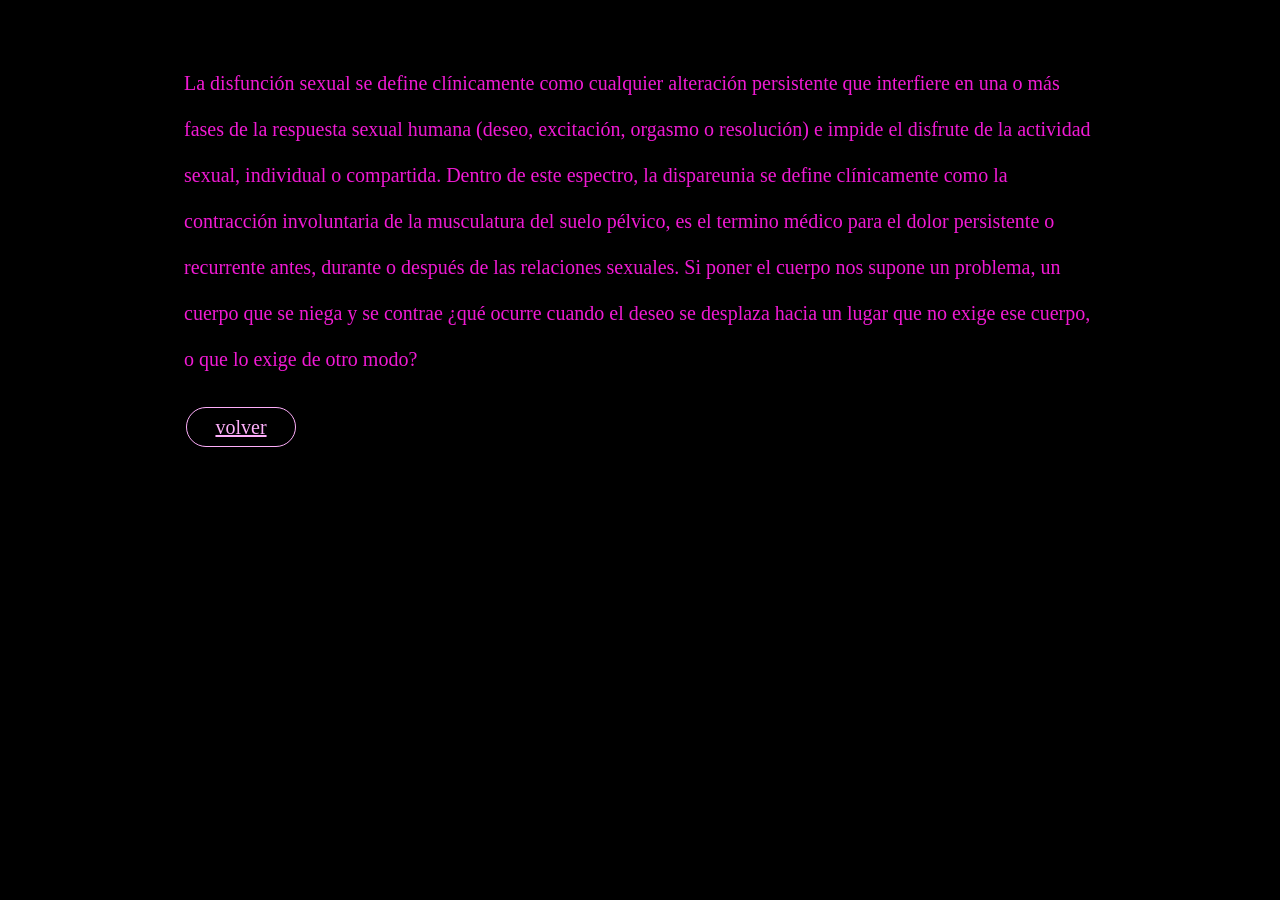
==== about.html @ 14fea63f "Add files via upload" ====
<!DOCTYPE html>
<html lang="es">
<head>
<meta charset="UTF-8">
<title>Sobre</title>
<link rel="stylesheet" href="styles.css">
</head>
<body class="home">
    <p>La disfunción sexual se define clínicamente como cualquier alteración persistente que interfiere en una o más fases de la respuesta sexual humana (deseo, excitación, orgasmo o resolución) e impide el disfrute de la actividad sexual, individual o compartida. Dentro de este espectro, la dispareunia se define clínicamente como la contracción involuntaria de la musculatura del suelo pélvico, es el termino médico para el dolor persistente o recurrente antes, durante o después de las relaciones sexuales. Si poner el cuerpo nos supone un problema, un cuerpo que se niega y se contrae ¿qué ocurre cuando el deseo se desplaza hacia un lugar que no exige ese cuerpo, o que lo exige de otro modo? </p>
    <a class="enter" href="home.html">volver</a>
  </div>
  </body>
  </html>
---- styles.css ----
@font-face {
  font-family: bodyFont;
  src: url(Fonts/cairopixel/Cairopixel.ttf);
}

@font-face {
  font-family: homeFont;
  src: url(Fonts/cavalhatriz/Cavalhatriz.ttf);
}

* {
  box-sizing: border-box;
}

html,
body {
  margin: 0;
  background: #000;
}

body {
  font-family: bodyFont;
  color: #f01ad3;
  font-size: 20px;
  line-height: 2.3;
  padding: 40px 24px 120px;
  max-width: 960px;
  margin: 0 auto;
}
#home{
  text-align:center;
}
#home h1{
  font-family:'homeFont', monospace;
  font-size:130px;
  font-weight:500;
  letter-spacing:1px;
  margin:500 0 0 0px;
  color:#ffaffb;
  animation: blink-text 0.7s steps(1) infinite;
}

@keyframes blink-text{
  0%, 49%{ opacity:1; }
  50%, 100%{ opacity:0; }
}

.enter {
  position: relative;
  display: inline-flex;

  background: #000000;
  color: #ffaffb;

  border: 1px solid #ffaffb;
  border-radius: 25px;

  width: 110px;
  height: 40px;

  margin: 2px;
  padding: 0 3px;

  justify-content: center;
  align-items: center;

  vertical-align: middle;
  cursor: pointer;
}

/* Contenedor del texto */
#cloud {
  display: block;
}

  .w {
    position: relative;
    display: inline-flex;
  
    background: #f01ad3;
    color: #fff;
  
    border: 1px solid #000;
    border-radius: 25px;
  
    width: 125px;
    height: 40px;
  
    margin: 2px;
    padding: 0 3px;
  
    justify-content: center;
    align-items: center;
  
    vertical-align: middle;
    cursor: pointer;
  }
  
/* Palabra integrada en una frase */
.w.inline {
  background: transparent;
  border: none;
  border-radius: 0;

  width: auto;
  height: auto;

  padding: 0;
  margin: 0;

  display: inline;

  color: #f01ad3;
  text-decoration: underline;
  text-decoration-thickness: 2px;
  text-underline-offset: 3px;

  cursor: pointer;
}

/* Información desplegada encima de la palabra */
.meta {
  position: absolute;

  bottom: calc(100% + 5px);
  left: 50%;
  transform: translateX(-50%);

  display: flex;
  flex-direction: row;
  gap: 4px;

  white-space: nowrap;
  z-index: 10;
}


/* Fecha */
.d {
  background: #ffaffb;
  color: #000;

  border: 1px solid #000;
  border-radius: 25px;

  height: 40px;
  padding: 0 10px;
  margin: 0;

  display: inline-flex;
  justify-content: center;
  align-items: center;

  cursor: pointer;
}


/* Sent to me / sent by me */
.n {
  background: #000;
  color: #fff;

  border: 1px solid #fff;
  border-radius: 25px;

  height: 40px;
  padding: 0 10px;
  margin: 0;

  display: inline-flex;
  justify-content: center;
  align-items: center;

  cursor: pointer;
}


/* Estado activo */
.w.active,
.d.active {
  outline: 2px solid #fff;
}


/* Resultados */
.results {
  width: 100%;
  border-top: 1px solid #fff;
  border-bottom: 1px solid #fff;

  padding: 14px 4px;
  margin: 10px 0;
}


.rlabel {
  font-weight: 500;
  margin-bottom: 14px;
}


.qblock {
  margin-bottom: 16px;
  padding-bottom: 14px;
  border-bottom: 1px dotted #999;
}


.qmeta {
  font-size: 12.5px;
  color: #aaa;
  margin-bottom: 3px;
}


.qmeta .d,
.qmeta .n {
  font-size: 12.5px;
}
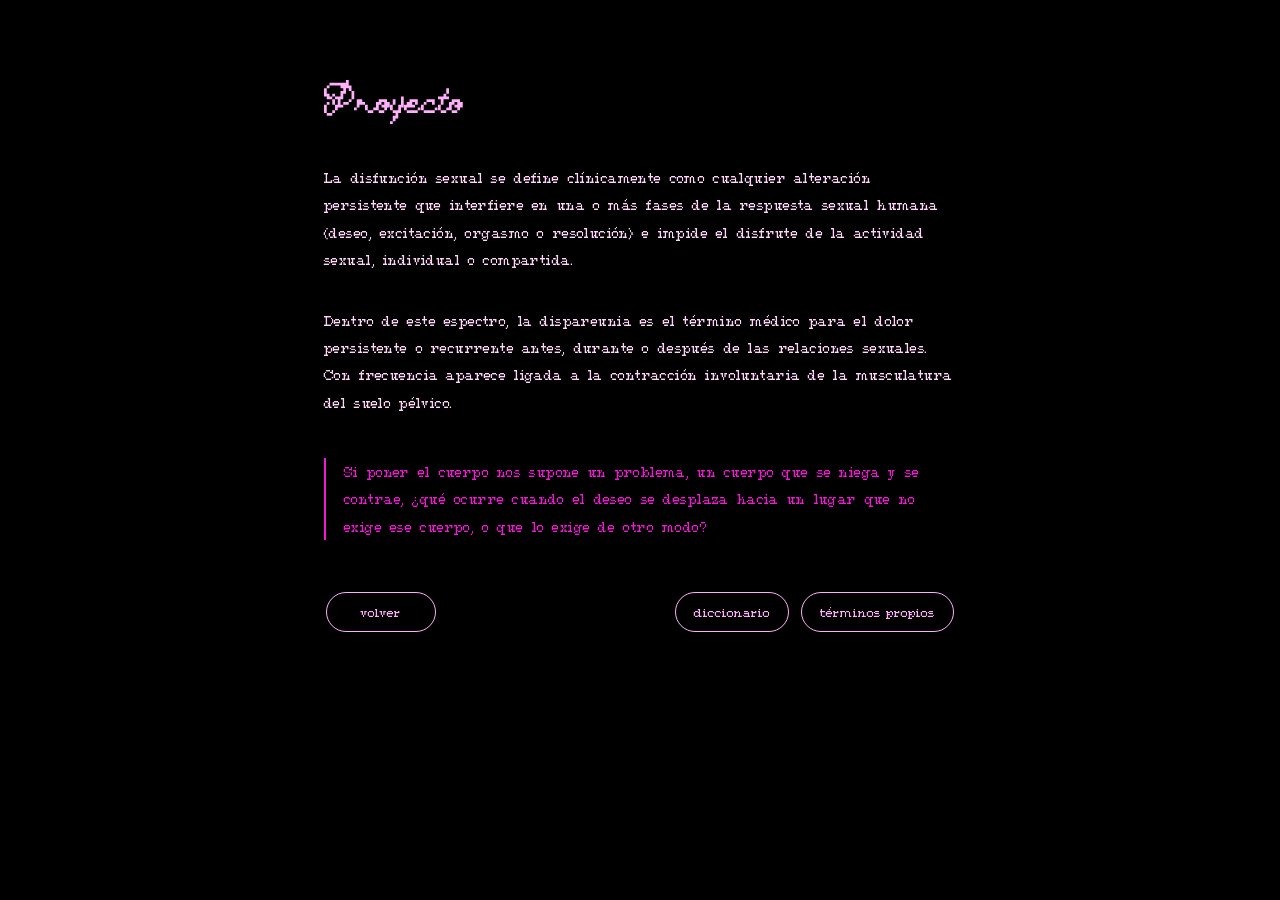
==== commit d53f5142: "primera version de la web" ====
--- a/about.html
+++ b/about.html
@@ -1,14 +1,28 @@
-
-<!DOCTYPE html>
-<html lang="es">
-<head>
-<meta charset="UTF-8">
-<title>Sobre</title>
-<link rel="stylesheet" href="styles.css">
-</head>
-<body class="home">
-    <p>La disfunción sexual se define clínicamente como cualquier alteración persistente que interfiere en una o más fases de la respuesta sexual humana (deseo, excitación, orgasmo o resolución) e impide el disfrute de la actividad sexual, individual o compartida. Dentro de este espectro, la dispareunia se define clínicamente como la contracción involuntaria de la musculatura del suelo pélvico, es el termino médico para el dolor persistente o recurrente antes, durante o después de las relaciones sexuales. Si poner el cuerpo nos supone un problema, un cuerpo que se niega y se contrae ¿qué ocurre cuando el deseo se desplaza hacia un lugar que no exige ese cuerpo, o que lo exige de otro modo? </p>
-    <a class="enter" href="home.html">volver</a>
-  </div>
-  </body>
-  </html>+<!DOCTYPE html>
+<html lang="es">
+<head>
+<meta charset="UTF-8">
+<meta name="viewport" content="width=device-width, initial-scale=1">
+<title>Sobre el proyecto</title>
+<link rel="icon" href="Icon/puter.png" type="image/png">
+<link rel="apple-touch-icon" href="Icon/puter.png">
+<link rel="stylesheet" href="styles.css">
+</head>
+<body class="sobre">
+  <main class="sobre-texto">
+    <h2>Proyecto</h2>
+
+    <p>La disfunción sexual se define clínicamente como cualquier alteración persistente que interfiere en una o más fases de la respuesta sexual humana (deseo, excitación, orgasmo o resolución) e impide el disfrute de la actividad sexual, individual o compartida.</p>
+
+    <p>Dentro de este espectro, la dispareunia es el término médico para el dolor persistente o recurrente antes, durante o después de las relaciones sexuales. Con frecuencia aparece ligada a la contracción involuntaria de la musculatura del suelo pélvico.</p>
+
+    <p class="pregunta">Si poner el cuerpo nos supone un problema, un cuerpo que se niega y se contrae, ¿qué ocurre cuando el deseo se desplaza hacia un lugar que no exige ese cuerpo, o que lo exige de otro modo?</p>
+
+    <div class="sobre-botones">
+      <a class="enter" href="home.html">volver</a>
+      <a class="enter ancho a-la-derecha" href="diccionario.html">diccionario</a>
+      <a class="enter ancho" href="terminos.html">términos propios</a>
+    </div>
+  </main>
+</body>
+</html>
--- a/styles.css
+++ b/styles.css
@@ -27,6 +27,29 @@
   max-width: 960px;
   margin: 0 auto;
 }
+/* Título unificado: misma tipografía y color en home, archivo, diccionario y proyecto */
+h1,
+h2 {
+  font-family: homeFont, monospace;
+  font-weight: 500;
+  color: #ffaffb;
+}
+
+h2 {
+  font-size: 44px;
+  line-height: 1;
+  margin: 0;
+}
+
+/* cabecera de la página del archivo: volver + título */
+.pagina-top {
+  display: flex;
+  align-items: center;
+  gap: 18px;
+  flex-wrap: wrap;
+  padding: 0 0 14px;
+}
+
 #home{
   text-align:center;
 }
@@ -47,6 +70,7 @@
 
 .enter {
   position: relative;
+  text-decoration: none;
   display: inline-flex;
 
   background: #000000;
@@ -66,6 +90,15 @@
 
   vertical-align: middle;
   cursor: pointer;
+  transition: background 0.15s, color 0.15s;
+}
+
+/* hover / foco de teclado: se invierte (rosa claro con texto negro) */
+.enter:hover,
+.enter:focus-visible {
+  background: #ffaffb;
+  color: #000;
+  outline: none;
 }
 
 /* Contenedor del texto */
@@ -177,43 +210,440 @@
 
 /* Estado activo */
 .w.active,
-.d.active {
+.d.active,
+.n.active {
   outline: 2px solid #fff;
-}
-
-
-/* Resultados */
+  outline-offset: 1px;
+}
+
+/* ---------- Página diccionario / archivo ---------- */
+body.dicc {
+  line-height: 1.4;
+  padding-top: 0;
+}
+
+.dicc-top {
+  position: sticky;
+  top: 0;
+  z-index: 20;
+  display: flex;
+  align-items: center;
+  gap: 18px;
+  padding: 18px 0 14px;
+  background: #000;
+  border-bottom: 1px solid #f01ad3;
+}
+
+.grupo {
+  margin: 28px 0 0;
+}
+
+.grupo-titulo {
+  font-size: 14px;
+  letter-spacing: 0.12em;
+  color: #ffaffb;
+  opacity: 0.7;
+  margin-bottom: 10px;
+}
+
+.grupo-items {
+  display: flex;
+  flex-wrap: wrap;
+  gap: 6px;
+}
+
+/* etiquetas del índice: tamaño según la palabra, no ancho fijo */
+.grupo-items .w,
+.grupo-items .d,
+.grupo-items .n {
+  width: auto;
+  height: 34px;
+  margin: 0;
+  padding: 0 14px;
+  font-size: 18px;
+}
+
+/* palabras dentro de los mensajes: misma pastilla que la nube */
+.qtext .w {
+  width: auto;
+  height: 30px;
+  margin: 2px 1px;
+  padding: 0 11px;
+}
+
+/* Resultados: sin recuadro */
 .results {
-  width: 100%;
-  border-top: 1px solid #fff;
-  border-bottom: 1px solid #fff;
-
-  padding: 14px 4px;
-  margin: 10px 0;
-}
-
+  margin: 28px 0 4px;
+}
 
 .rlabel {
-  font-weight: 500;
-  margin-bottom: 14px;
-}
-
+  display: flex;
+  justify-content: space-between;
+  align-items: center;
+  padding: 0 0 6px;
+  color: #ffaffb;
+  font-size: 17px;
+}
+
+.cerrar {
+  font-family: bodyFont, monospace;
+  font-size: 24px;
+  line-height: 1;
+  color: #ffaffb;
+  background: none;
+  border: none;
+  cursor: pointer;
+  padding: 0 4px;
+}
 
 .qblock {
-  margin-bottom: 16px;
-  padding-bottom: 14px;
-  border-bottom: 1px dotted #999;
-}
-
+  padding: 14px 0;
+  border-bottom: 1px dotted #5c2a56;
+}
+
+.qblock:last-child {
+  border-bottom: none;
+}
 
 .qmeta {
-  font-size: 12.5px;
-  color: #aaa;
-  margin-bottom: 3px;
-}
-
+  display: flex;
+  gap: 6px;
+  margin-bottom: 8px;
+}
 
 .qmeta .d,
 .qmeta .n {
-  font-size: 12.5px;
+  height: 24px;
+  padding: 0 9px;
+  font-size: 13px;
+}
+
+.qtext {
+  font-size: 19px;
+  line-height: 1.9;
+  color: #ffd6fa;
+}
+
+@media (max-width: 600px) {
+  h2 { font-size: 34px; }
+  .grupo-items .w,
+  .grupo-items .d,
+  .grupo-items .n { font-size: 16px; height: 32px; padding: 0 11px; }
+  .qtext { font-size: 17px; }
+}
+
+/* ---------- Página "sobre mí" ---------- */
+body.sobre {
+  max-width: 680px;
+  padding: 80px 24px 120px;
+}
+
+/* separación bajo el título de «proyecto» */
+.sobre-texto h2 { margin-bottom: 40px; }
+
+/* Texto largo con la tipografía del proyecto, ajustada para leer */
+.sobre-texto p {
+  font-family: bodyFont, monospace;
+  font-size: 21px;
+  line-height: 1.3;
+  letter-spacing: 0.02em;
+  word-spacing: 0.12em;
+  color: #ffd6fa;
+  margin: 0 0 1.6em;
+  text-align: left;
+  -webkit-font-smoothing: none;
+}
+
+/* La pregunta final destacada, en el rosa del proyecto */
+.sobre-texto p.pregunta {
+  color: #f01ad3;
+  border-left: 2px solid #f01ad3;
+  padding-left: 18px;
+  margin: 2em 0 2.4em;
+}
+
+/* botones al pie de «proyecto» */
+.sobre-botones {
+  display: flex;
+  flex-wrap: wrap;
+  gap: 8px;
+}
+
+/* botón con texto largo: el ancho se ajusta a la palabra */
+.enter.ancho {
+  width: auto;
+  padding: 0 18px;
+}
+
+@media (max-width: 600px) {
+  .sobre-texto p { font-size: 18px; line-height: 1.45; }
+}
+/* ---------- Diccionario descargable ---------- */
+/* botón de descarga con flecha, a la derecha de la cabecera */
+.descarga {
+  margin-left: auto;
+  display: inline-flex;
+  align-items: center;
+  gap: 8px;
+  height: 40px;
+  padding: 0 16px;
+  border-radius: 25px;
+  border: 1px solid #f01ad3;
+  background: #f01ad3;
+  color: #fff;
+  text-decoration: none;
+  cursor: pointer;
+}
+
+.descarga .flecha {
+  display: inline-block;
+  font-size: 22px;
+  line-height: 1;
+  transition: transform 0.15s;
+}
+
+.descarga:hover {
+  background: #000;
+  color: #f01ad3;
+}
+
+.descarga:hover .flecha {
+  transform: translateY(3px);
+}
+
+/* cabecera del diccionario: dos filas (título + índice) */
+.dic-cabecera {
+  flex-direction: column;
+  align-items: stretch;
+  gap: 12px;
+}
+
+.dic-fila {
+  display: flex;
+  align-items: center;
+  gap: 18px;
+  flex-wrap: wrap;
+}
+
+#letras {
+  display: flex;
+  flex-wrap: wrap;
+  gap: 4px;
+  flex: 1;
+}
+
+.letra {
+  display: inline-flex;
+  justify-content: center;
+  align-items: center;
+  min-width: 30px;
+  height: 30px;
+  padding: 0 6px;
+  border-radius: 25px;
+  border: 1px solid #ffaffb;
+  color: #ffaffb;
+  text-decoration: none;
+  font-size: 16px;
+}
+
+a.letra:hover {
+  background: #ffaffb;
+  color: #000;
+}
+
+.letra.vacia {
+  opacity: 0.25;
+}
+
+#buscar {
+  font-family: bodyFont, monospace;
+  font-size: 16px;
+  height: 34px;
+  width: 200px;
+  padding: 0 14px;
+  border-radius: 25px;
+  border: 1px solid #f01ad3;
+  background: #000;
+  color: #ffd6fa;
+  outline: none;
+}
+
+#buscar::placeholder {
+  color: #f01ad3;
+  opacity: 0.7;
+}
+
+#buscar:focus {
+  border-color: #ffaffb;
+}
+
+.dic-letra {
+  scroll-margin-top: 150px;
+}
+
+#diccionario {
+  margin-top: 24px;
+}
+
+.dic-letra h3 {
+  font-family: homeFont, monospace;
+  font-weight: 500;
+  font-size: 44px;
+  line-height: 1;
+  color: #ffaffb;
+  margin: 0 0 10px;
+}
+
+.dic-entrada {
+  scroll-margin-top: 150px;
+}
+
+/* entrada o acepción enlazada directamente (#termino, #termino-2) */
+.dic-entrada:target .w {
+  outline: 2px solid #fff;
+  outline-offset: 1px;
+}
+
+.acepciones li:target {
+  background: #2a0024;
+  border-radius: 6px;
+}
+
+/* remisiones: (→ palabra) */
+.remite {
+  color: #ffaffb;
+}
+
+.remite a {
+  color: #f01ad3;
+  text-decoration: underline;
+  text-underline-offset: 3px;
+}
+
+#vacio {
+  margin-top: 36px;
+  color: #ffaffb;
+}
+
+.dic-entrada {
+  scroll-margin-top: 150px;
+  padding: 16px 0 14px;
+  border-bottom: 1px dotted #5c2a56;
+  font-size: 19px;
+  line-height: 1.5;
+}
+
+.dic-lema {
+  display: flex;
+  align-items: center;
+  gap: 10px;
+  margin-bottom: 6px;
+}
+
+.dic-entrada .w {
+  width: auto;
+  height: 32px;
+  margin: 0;
+  padding: 0 13px;
+  text-decoration: none;
+}
+
+.origen {
+  font-size: 15px;
+  color: #ffaffb;
+}
+
+.acepciones {
+  list-style: none;
+  margin: 0;
+  padding: 0;
+}
+
+.acepciones li {
+  scroll-margin-top: 150px;
+  padding: 4px 6px;
+  margin: 0 -6px;
+  color: #ffd6fa;
+}
+
+.acepciones .num {
+  color: #f01ad3;
+  margin-right: 4px;
+}
+
+/* categoría gramatical (m., f. pl., adj.…) */
+.acepciones .cat {
+  color: #ffaffb;
+  font-size: 0.82em;
+  margin-right: 4px;
+}
+
+/* ejemplo sacado del archivo */
+.acepciones .ej {
+  color: #f01ad3;
+  margin-left: 4px;
+}
+
+.dic-ver {
+  margin: 6px 0 0;
+}
+
+.dic-nota {
+  margin: 8px 0 0;
+  font-size: 16px;
+  color: #ffaffb;
+  opacity: 0.8;
+}
+
+@media (max-width: 600px) {
+  .descarga { padding: 0 12px; }
+  .dic-letra h3 { font-size: 34px; }
+  #buscar { width: 100%; }
+  .dic-entrada { font-size: 17px; }
+  .dic-lema { flex-wrap: wrap; }
+}
+/* botón empujado a la derecha de su fila (cabeceras) */
+.a-la-derecha {
+  margin-left: auto;
+}
+
+/* botón al final de la página, abajo a la derecha */
+.pie-botones {
+  display: flex;
+  justify-content: flex-end;
+  margin-top: 36px;
+}
+
+/* ---------- Fotos de fondo (home y proyecto) ---------- */
+/* Cada página tiene su foto. Para cambiarla, cambia la ruta en --fondo. */
+body.home  { --fondo: url("Img/fondo.jpg"); }
+body.sobre { --fondo: url("Img/fondo-proyecto.jpg"); }
+
+body.home::before,
+body.sobre::before {
+  content: "";
+  position: fixed;
+  inset: 0;
+  z-index: -1;
+  background:
+    linear-gradient(rgba(0, 0, 0, 0.45), rgba(0, 0, 0, 0.45)), /* oscurece la foto para que se lea el texto */
+    var(--fondo) center / cover no-repeat;
+}
+
+/* el texto largo de «proyecto» necesita más oscuridad para leerse */
+body.sobre::before {
+  background:
+    linear-gradient(rgba(0, 0, 0, 0.65), rgba(0, 0, 0, 0.65)),
+    var(--fondo) center / cover no-repeat;
+}
+
+/* el fondo negro general taparía la foto: en estas páginas lo quitamos */
+body.home,
+body.sobre {
+  background: transparent;
+}
+
+html:has(body.home),
+html:has(body.sobre) {
+  background: #000; /* se ve mientras carga la foto o si no la encuentra */
 }
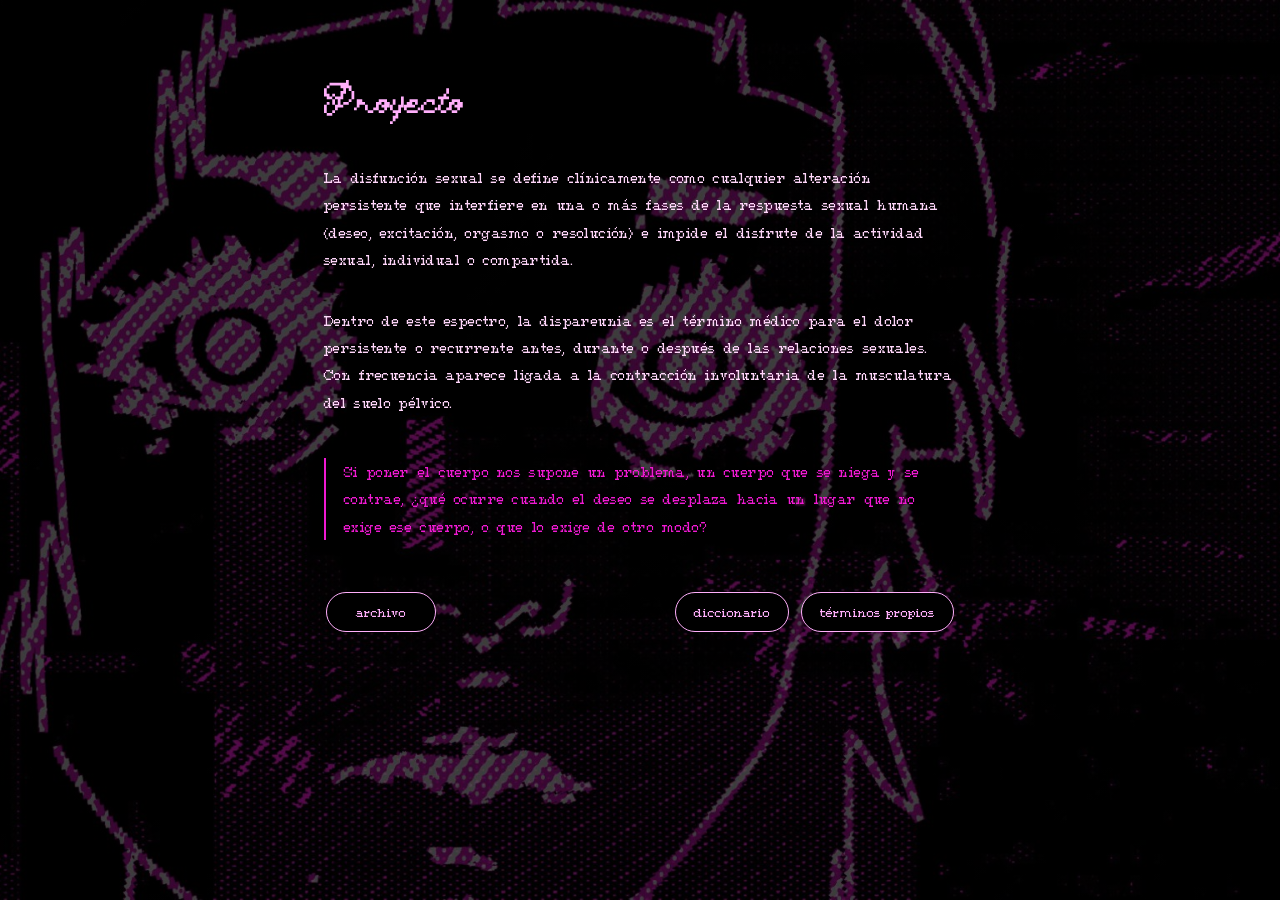
==== commit 4260d8f5: "Nueva versión de la web" ====
--- a/about.html
+++ b/about.html
@@ -19,7 +19,7 @@
     <p class="pregunta">Si poner el cuerpo nos supone un problema, un cuerpo que se niega y se contrae, ¿qué ocurre cuando el deseo se desplaza hacia un lugar que no exige ese cuerpo, o que lo exige de otro modo?</p>
 
     <div class="sobre-botones">
-      <a class="enter" href="home.html">volver</a>
+      <a class="enter" href="index.html">archivo</a>
       <a class="enter ancho a-la-derecha" href="diccionario.html">diccionario</a>
       <a class="enter ancho" href="terminos.html">términos propios</a>
     </div>
--- a/styles.css
+++ b/styles.css
@@ -614,36 +614,252 @@
   margin-top: 36px;
 }
 
-/* ---------- Fotos de fondo (home y proyecto) ---------- */
-/* Cada página tiene su foto. Para cambiarla, cambia la ruta en --fondo. */
-body.home  { --fondo: url("Img/fondo.jpg"); }
-body.sobre { --fondo: url("Img/fondo-proyecto.jpg"); }
+/* ---------- Fotos de fondo: una por página ---------- */
+/* Para cambiar la foto de una página, cambia su ruta aquí. */
+body.home     { --fondo: url("Icon/fondo.jpg"); }
+body.sobre    { --fondo: url("Icon/fondo2.jpg"); }
+body.archivo  { --fondo: url("Icon/fondo3.jpg"); }
+body.dicc     { --fondo: url("Icon/fondo3.jpg"); }
+body.terminos { --fondo: url("Icon/fondo2.jpg"); }
+
+/* Cuánto se oscurece cada foto (0 = nada, 1 = negro).
+   Las páginas con mucho texto necesitan más para que se lea. */
+body.home     { --oscuro: 0.45; }
+body.sobre    { --oscuro: 0.65; }
+body.archivo  { --oscuro: 0.70; }
+body.dicc     { --oscuro: 0.75; }
 
 body.home::before,
-body.sobre::before {
+body.sobre::before,
+body.archivo::before,
+body.dicc::before {
   content: "";
   position: fixed;
   inset: 0;
   z-index: -1;
   background:
-    linear-gradient(rgba(0, 0, 0, 0.45), rgba(0, 0, 0, 0.45)), /* oscurece la foto para que se lea el texto */
+    linear-gradient(rgba(0, 0, 0, var(--oscuro)), rgba(0, 0, 0, var(--oscuro))),
     var(--fondo) center / cover no-repeat;
 }
 
-/* el texto largo de «proyecto» necesita más oscuridad para leerse */
-body.sobre::before {
-  background:
-    linear-gradient(rgba(0, 0, 0, 0.65), rgba(0, 0, 0, 0.65)),
-    var(--fondo) center / cover no-repeat;
-}
-
-/* el fondo negro general taparía la foto: en estas páginas lo quitamos */
+/* el fondo negro general taparía la foto: lo quitamos del body */
 body.home,
-body.sobre {
+body.sobre,
+body.archivo,
+body.dicc {
   background: transparent;
 }
 
-html:has(body.home),
-html:has(body.sobre) {
-  background: #000; /* se ve mientras carga la foto o si no la encuentra */
-}+/* se ve mientras carga la foto o si no la encuentra */
+html {
+  background: #000;
+}
+
+/* la cabecera fija del diccionario deja ver un poco la foto al hacer scroll */
+.dicc-top {
+  background: rgba(0, 0, 0, 0.85);
+}
+/* ---------- Archivo como portada: dos columnas ---------- */
+/* izquierda: nube y mensajes · derecha: definiciones de las palabras elegidas */
+body.archivo {
+  max-width: 1320px;
+  line-height: 1.6;
+}
+
+.archivo-columnas {
+  display: grid;
+  grid-template-columns: minmax(0, 1fr) 380px;
+  gap: 40px;
+  align-items: start;
+}
+
+#definiciones {
+  position: sticky;
+  top: 24px;
+  max-height: calc(100vh - 48px);
+  overflow-y: auto;
+  padding: 0 4px 24px 22px;
+  border-left: 1px solid #f01ad3;
+  margin-top: 28px;
+  scrollbar-width: thin;
+  scrollbar-color: #f01ad3 transparent;
+}
+
+.def-vacio {
+  margin: 0;
+  font-size: 17px;
+  line-height: 1.5;
+  color: #ffaffb;
+  opacity: 0.7;
+}
+
+.def-cabecera {
+  display: flex;
+  justify-content: flex-end;
+  margin-bottom: 4px;
+}
+
+.def-limpiar,
+.def-cerrar {
+  font-family: bodyFont, monospace;
+  background: none;
+  border: none;
+  color: #ffaffb;
+  cursor: pointer;
+  padding: 0 4px;
+}
+
+.def-limpiar { font-size: 15px; text-decoration: underline; text-underline-offset: 3px; }
+.def-cerrar  { font-size: 24px; line-height: 1; float: right; margin-top: 18px; }
+
+.def-limpiar:hover,
+.def-cerrar:hover { color: #fff; }
+
+/* cada definición: el mismo formato que en diccionario.html, un poco más pequeño */
+.def-card .dic-entrada {
+  font-size: 17px;
+  padding: 16px 0 14px;
+}
+
+.def-card .dic-entrada .w {
+  height: 30px;
+  font-size: 17px;
+  text-decoration: none;
+}
+
+/* la última palabra elegida se distingue de las anteriores */
+.def-card:not(.actual) { opacity: 0.6; }
+.def-card:not(.actual):hover { opacity: 1; }
+
+/* móvil: la columna pasa a ser una bandeja fija abajo */
+@media (max-width: 900px) {
+  .archivo-columnas { grid-template-columns: 1fr; }
+  body.archivo { padding-bottom: 46vh; }
+  #definiciones {
+    position: fixed;
+    left: 0; right: 0; bottom: 0; top: auto;
+    max-height: 42vh;
+    margin: 0;
+    padding: 10px 16px 16px;
+    border-left: none;
+    border-top: 1px solid #f01ad3;
+    background: #000;
+    z-index: 30;
+  }
+  .def-vacio { font-size: 15px; }
+}
+
+/* recorridos: de qué palabra viene la acepción que se enseña */
+.def-motivo {
+  margin: 4px 0 0;
+  font-size: 14px;
+  color: #ffaffb;
+  opacity: 0.75;
+}
+
+/* =========================================================
+   Archivo más legible (inspirado en Cyberfeminism Index):
+   letra más pequeña y uniforme, filas compactas en columnas,
+   sin huecos grandes entre líneas.
+   ========================================================= */
+body.archivo {
+  font-size: 16px;
+  line-height: 1.4;
+}
+
+/* nube: pastillas más bajas y juntas */
+body.archivo .grupo { margin-top: 18px; }
+body.archivo .grupo-items { gap: 4px; }
+body.archivo .grupo-items .w,
+body.archivo .grupo-items .d,
+body.archivo .grupo-items .n {
+  height: 26px;
+  padding: 0 10px;
+  font-size: 15px;
+}
+
+/* título de los resultados: fijo arriba mientras bajas por los mensajes */
+body.archivo .results { margin-top: 22px; }
+body.archivo .rlabel {
+  position: sticky;
+  top: 0;
+  z-index: 5;
+  background: #000;
+  padding: 8px 0;
+  font-size: 15px;
+  border-bottom: 1px solid #f01ad3;
+}
+
+/* cada mensaje: una fila en columnas */
+body.archivo .qblock {
+  display: grid;
+  grid-template-columns: 44px 120px 92px minmax(0, 1fr);
+  column-gap: 12px;
+  align-items: baseline;
+  padding: 7px 0;
+  margin: 0;
+  border-bottom: 1px dotted #5c2a56;
+}
+
+body.archivo .q-num,
+body.archivo .q-fecha,
+body.archivo .q-dir {
+  font-size: 13px;
+  color: #ffaffb;
+  opacity: 0.75;
+  white-space: nowrap;
+  cursor: pointer;
+}
+body.archivo .q-num { cursor: default; opacity: 0.5; }
+body.archivo .q-fecha:hover,
+body.archivo .q-dir:hover { opacity: 1; text-decoration: underline; }
+
+body.archivo .qtext {
+  font-size: 16px;
+  line-height: 1.45;
+  color: #ffd6fa;
+}
+
+/* palabras dentro del mensaje: siguen siendo pastilla rosa,
+   pero en línea, sin agrandar la altura de la línea */
+body.archivo .qtext .w {
+  display: inline;
+  width: auto;
+  height: auto;
+  margin: 0;
+  padding: 1px 6px;
+  border: none;
+  border-radius: 10px;
+  font-size: inherit;
+  line-height: inherit;
+  -webkit-box-decoration-break: clone;
+  box-decoration-break: clone;
+}
+
+/* columna de definiciones: más compacta */
+body.archivo #definiciones { font-size: 15px; }
+body.archivo .def-card .dic-entrada {
+  font-size: 15px;
+  line-height: 1.4;
+  padding: 10px 0 8px;
+}
+body.archivo .def-card .dic-lema { margin-bottom: 2px; }
+body.archivo .def-card .dic-entrada .w {
+  height: 24px;
+  padding: 0 10px;
+  font-size: 15px;
+}
+body.archivo .def-card .acepciones li { padding: 2px 0; margin: 0; }
+body.archivo .def-card .dic-nota { font-size: 13px; margin-top: 4px; }
+body.archivo .def-cerrar { margin-top: 10px; }
+body.archivo .def-motivo { font-size: 12px; margin-top: 2px; }
+
+/* móvil: fecha y dirección encima del texto */
+@media (max-width: 900px) {
+  body.archivo .qblock {
+    grid-template-columns: auto auto 1fr;
+    row-gap: 2px;
+  }
+  body.archivo .q-num { display: none; }
+  body.archivo .qtext { grid-column: 1 / -1; }
+}
